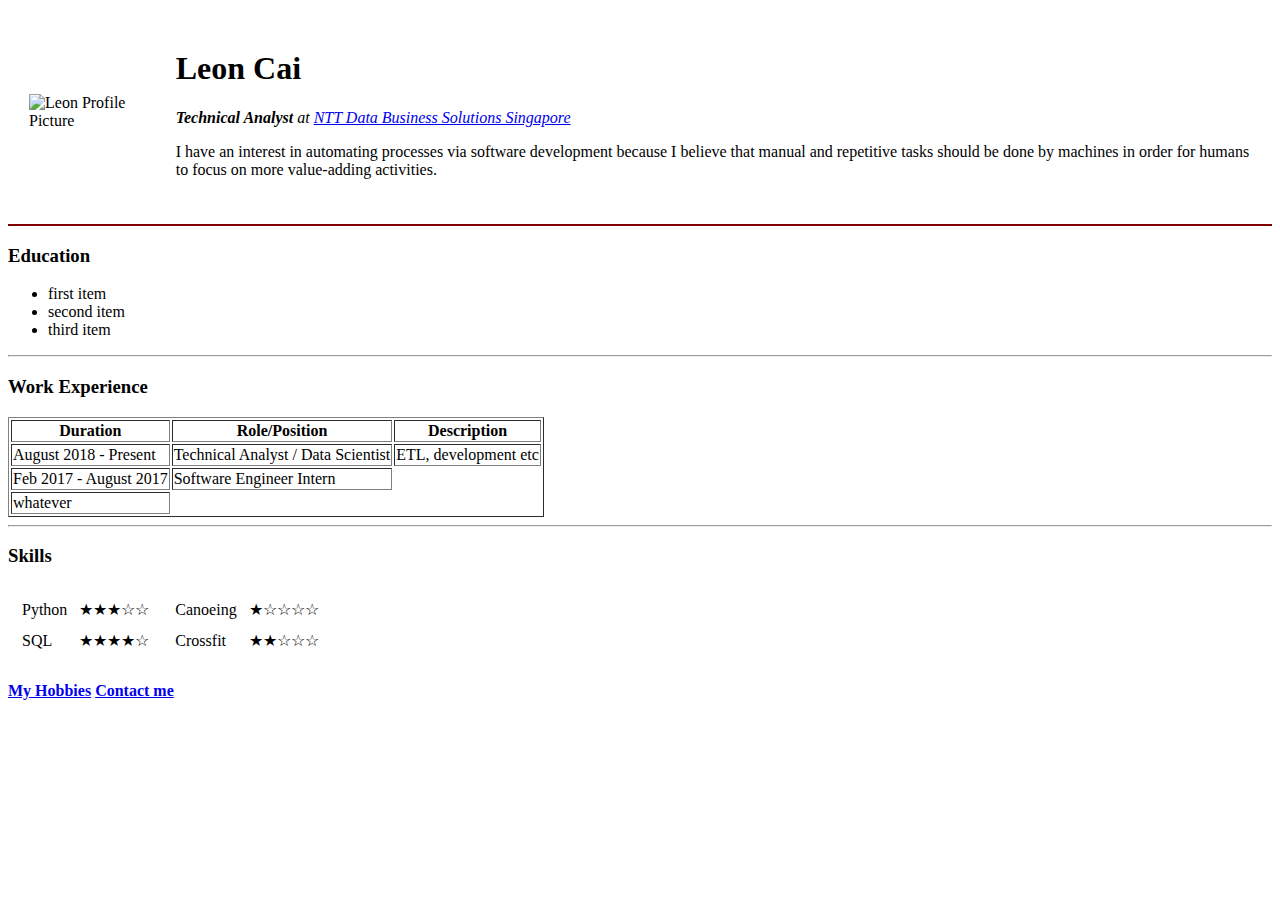
==== index.html @ e9613048 "added initial cv files" ====
<!-- **HTML is for structure, CSS is for style and JS is for behaviour!** -->

<!DOCTYPE html>
<html lang="en" dir="ltr">

<head>
  <meta charset="utf-8">
  <title>Leon's Personal Site</title>
</head>

<body>
  <table cellspacing="20">
    <tr>
      <td><img src="https://media.licdn.com/dms/image/C5603AQHoM8HHxI7Pgg/profile-displayphoto-shrink_200_200/0?e=1556755200&v=beta&t=EvyO_oyxzJRpJJQJZSkTqIpd32tixb0ETQjEtKm-_eE" alt="Leon Profile Picture"></td>
      <td>
        <h1> Leon Cai</h1>
        <p><em><strong>Technical Analyst</strong> at <a href="https://www.nttdatasolutions.com.sg" target="_blank">NTT Data Business Solutions Singapore</a></em>
        </p>
        <!--<h3>Technical Analyst at NTT Data Business Solutions Singapore</h3>-->
        <p>
          I have an interest in automating processes via software development because I believe that manual and
          repetitive tasks should be done by machines in order for humans to focus on more value-adding activities.
        </p>
      </td>
    </tr>
  </table>

  <!-- <h1> Leon Cai</h1>
  <!-- <p>
     is a paragraph tag that holds text in a paragraph format </p>
  -->
  <!--<p><em><strong>Technical Analyst</strong> at <a href="https://www.nttdatasolutions.com.sg" target="_blank">NTT Data Business Solutions Singapore</a></em>
  </p>
  <!--<h3>Technical Analyst at NTT Data Business Solutions Singapore</h3>-->
  <!--<p>
    I have an interest in automating processes via software development because I believe that manual and
    repetitive tasks should be done by machines in order for humans to focus on more value-adding activities.&#9734;
&#9733;
  </p>
  -->
  <hr size="2" color="maroon" />
  <h3><strong>Education</strong></h3>
  <!-- <ul></ul> is an unordered list whereas <ol></ol> is an ordered list -->
  <ul>
    <li>first item</li>
    <li>second item</li>
    <li>third item</li>
  </ul>
  <hr>
  <h3>Work Experience</h3>
  <table border="1">
    <thead>
      <!-- Basically adding column names -->
      <tr>
        <th>Duration</th>
        <th>Role/Position</th>
        <th>Description</th>
      </tr>
    </thead>

    <tbody>
      <!-- The data in the table -->
      <tr>
        <td>August 2018 - Present</td>
        <td>Technical Analyst / Data Scientist</td>
        <td>ETL, development etc</td>
      </tr>
      <tr>
        <td>Feb 2017 - August 2017</td>
        <td>Software Engineer Intern</td>
      </tr>
    </tbody>

    <tfoot>
      <tr>
        <td>whatever</td>
      </tr>
    </tfoot>
  </table>
  <hr>
  <h3>Skills</h3>

  <table>
    <tr>
      <td>
        <table cellspacing="10">
          <tr>
            <td>Python</td>
            <td>★★★☆☆</td>
          </tr>
          <tr>
            <td>SQL</td>
            <td>★★★★☆</td>
          </tr>
        </table>
      </td>
      <td>
        <table cellspacing="10">
          <tr>
            <td>Canoeing</td>
            <td>★☆☆☆☆</td>
          </tr>
          <tr>
            <td>Crossfit</td>
            <td>★★☆☆☆</td>
          </tr>
        </table>
      </td>
    </tr>
  </table>
  <br>
  <a href="hobbies.html"><strong>My Hobbies</strong></a>
  <a href="contact-me.html"><strong>Contact me</strong></a>
</body>

</html>
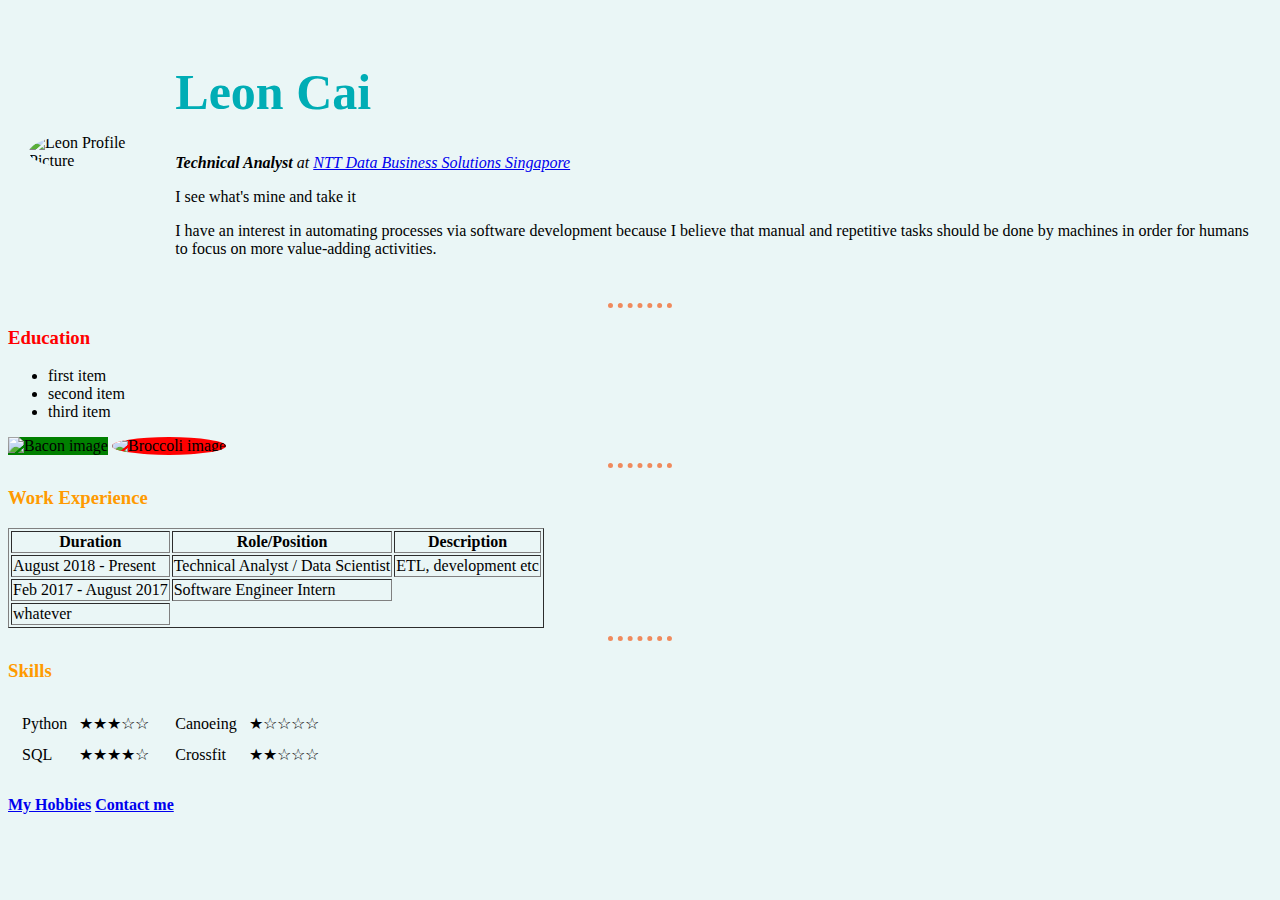
==== commit ea3747f0: "enhancement to aesthetics" ====
--- a/index.html
+++ b/index.html
@@ -6,16 +6,36 @@
 <head>
   <meta charset="utf-8">
   <title>Leon's Personal Site</title>
+  <link rel="stylesheet" href="css/styles.css">
+
+  <!-- include internal css code below
+  <style>
+    body {
+      background-color: #eaf6f6;
+    }
+
+    hr {
+      border-style: none;
+      border-top-style: dotted;
+      border-color: #f08a5d;
+      border-width: 5px;
+      width: 5%;
+    }
+  </style> -->
+
+
 </head>
-
+<!-- the style attribute below is called an inline CSS -->
+<!--body style="background-color: #eaf6f6";-->
 <body>
   <table cellspacing="20">
     <tr>
-      <td><img src="https://media.licdn.com/dms/image/C5603AQHoM8HHxI7Pgg/profile-displayphoto-shrink_200_200/0?e=1556755200&v=beta&t=EvyO_oyxzJRpJJQJZSkTqIpd32tixb0ETQjEtKm-_eE" alt="Leon Profile Picture"></td>
+      <td><img class="circular" src="https://media.licdn.com/dms/image/C5603AQHoM8HHxI7Pgg/profile-displayphoto-shrink_200_200/0?e=1556755200&v=beta&t=EvyO_oyxzJRpJJQJZSkTqIpd32tixb0ETQjEtKm-_eE" alt="Leon Profile Picture"></td>
       <td>
         <h1> Leon Cai</h1>
         <p><em><strong>Technical Analyst</strong> at <a href="https://www.nttdatasolutions.com.sg" target="_blank">NTT Data Business Solutions Singapore</a></em>
         </p>
+        <p>I see what's mine and take it</p>
         <!--<h3>Technical Analyst at NTT Data Business Solutions Singapore</h3>-->
         <p>
           I have an interest in automating processes via software development because I believe that manual and
@@ -38,14 +58,16 @@
 &#9733;
   </p>
   -->
-  <hr size="2" color="maroon" />
-  <h3><strong>Education</strong></h3>
+  <hr>
+  <h3 id="subhead"><strong>Education</strong></h3>
   <!-- <ul></ul> is an unordered list whereas <ol></ol> is an ordered list -->
   <ul>
     <li>first item</li>
     <li>second item</li>
     <li>third item</li>
   </ul>
+  <img class="bacon" src="https://emojipedia-us.s3.dualstack.us-west-1.amazonaws.com/thumbs/120/apple/155/bacon_1f953.png" alt="Bacon image">
+  <img class="broccoli circular" src="https://emojipedia-us.s3.dualstack.us-west-1.amazonaws.com/thumbs/160/apple/155/broccoli_1f966.png" alt="Broccoli image">
   <hr>
   <h3>Work Experience</h3>
   <table border="1">
--- a/css/styles.css
+++ b/css/styles.css
@@ -0,0 +1,45 @@
+/* Below are tag selectors */
+body {
+  background-color: #eaf6f6;
+}
+
+hr {
+  border-style: none;
+  border-top-style: dotted;
+  border-color: #f08a5d;
+  border-width: 5px;
+  width: 5%;
+}
+
+h1 {
+  color: #00adb5;
+  font-size: 50px;
+}
+
+h3 {
+  color: #ff9a00;
+}
+
+img:hover {                /*change of state when the cursor hovers over the img, : implies a peusdo class*/
+  background-color: gold;
+}
+
+/*below examples of a class selectors */
+
+.bacon {
+  background-color: green;
+}
+
+.broccoli {
+  background-color: red;
+}
+
+.circular {
+  border-radius: 100%;
+}
+
+/*below is an exmaple of ID selectors,   ID is unique but class can be used on a group of tags*/
+
+#subhead {
+  color: red;
+}
